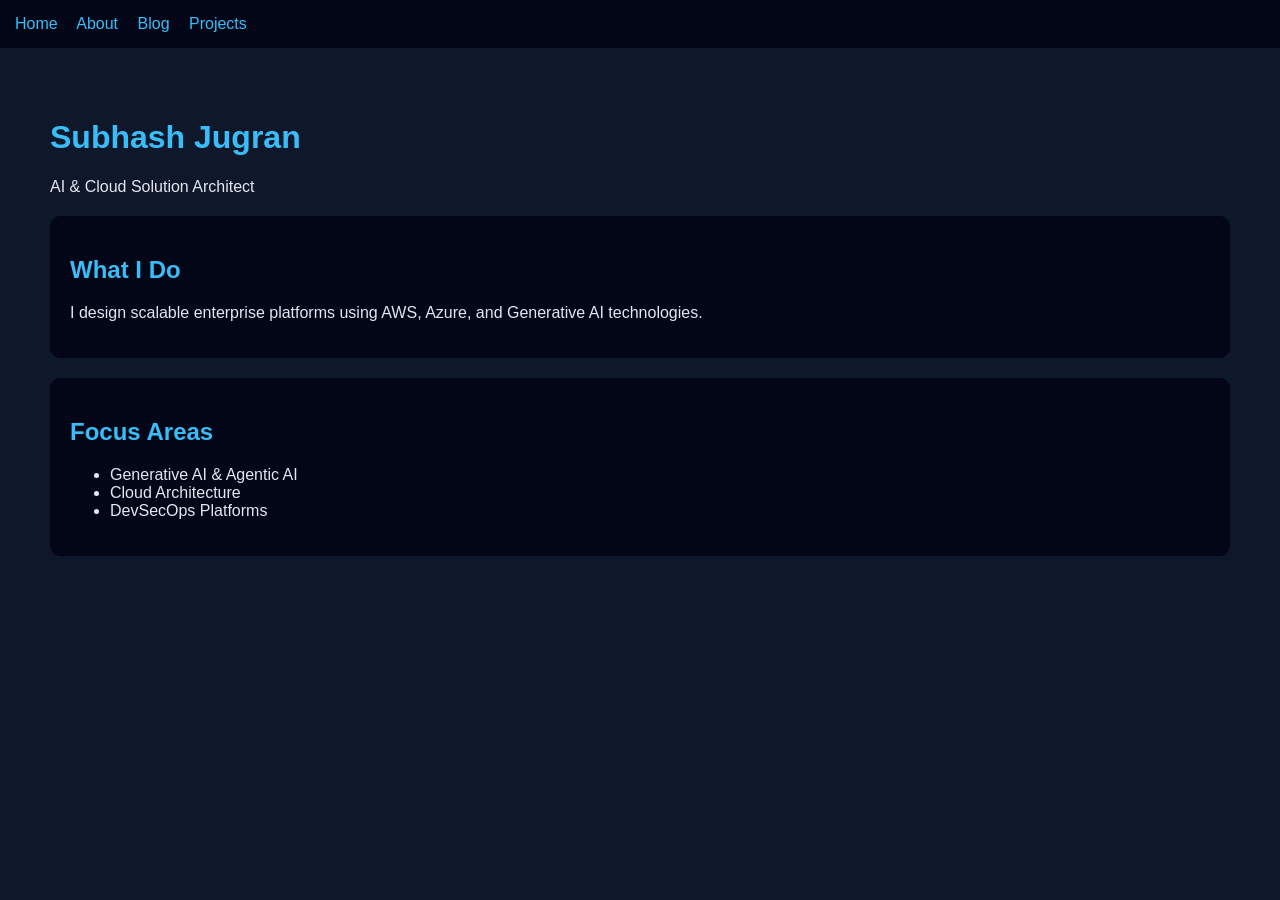
==== index.html @ bc02032f "Add files via upload" ====
<!DOCTYPE html>
<html>
<head>
<title>Subhash Jugran | AI Architect</title>
<link rel="stylesheet" href="styles.css">
</head>
<body>
<nav>
<a href="index.html">Home</a>
<a href="about.html">About</a>
<a href="blog.html">Blog</a>
<a href="projects.html">Projects</a>
</nav>

<div class="container">
<h1>Subhash Jugran</h1>
<p>AI & Cloud Solution Architect</p>

<div class="card">
<h2>What I Do</h2>
<p>I design scalable enterprise platforms using AWS, Azure, and Generative AI technologies.</p>
</div>

<div class="card">
<h2>Focus Areas</h2>
<ul>
<li>Generative AI & Agentic AI</li>
<li>Cloud Architecture</li>
<li>DevSecOps Platforms</li>
</ul>
</div>
</div>

</body>
</html>
---- styles.css ----
body {
  font-family: 'Segoe UI', sans-serif;
  margin: 0;
  background: #0f172a;
  color: #e2e8f0;
}
nav {
  background: #020617;
  padding: 15px;
}
nav a {
  color: #38bdf8;
  margin-right: 15px;
  text-decoration: none;
}
.container {
  padding: 50px;
}
h1, h2 {
  color: #38bdf8;
}
.card {
  background: #020617;
  padding: 20px;
  margin-top: 20px;
  border-radius: 10px;
}
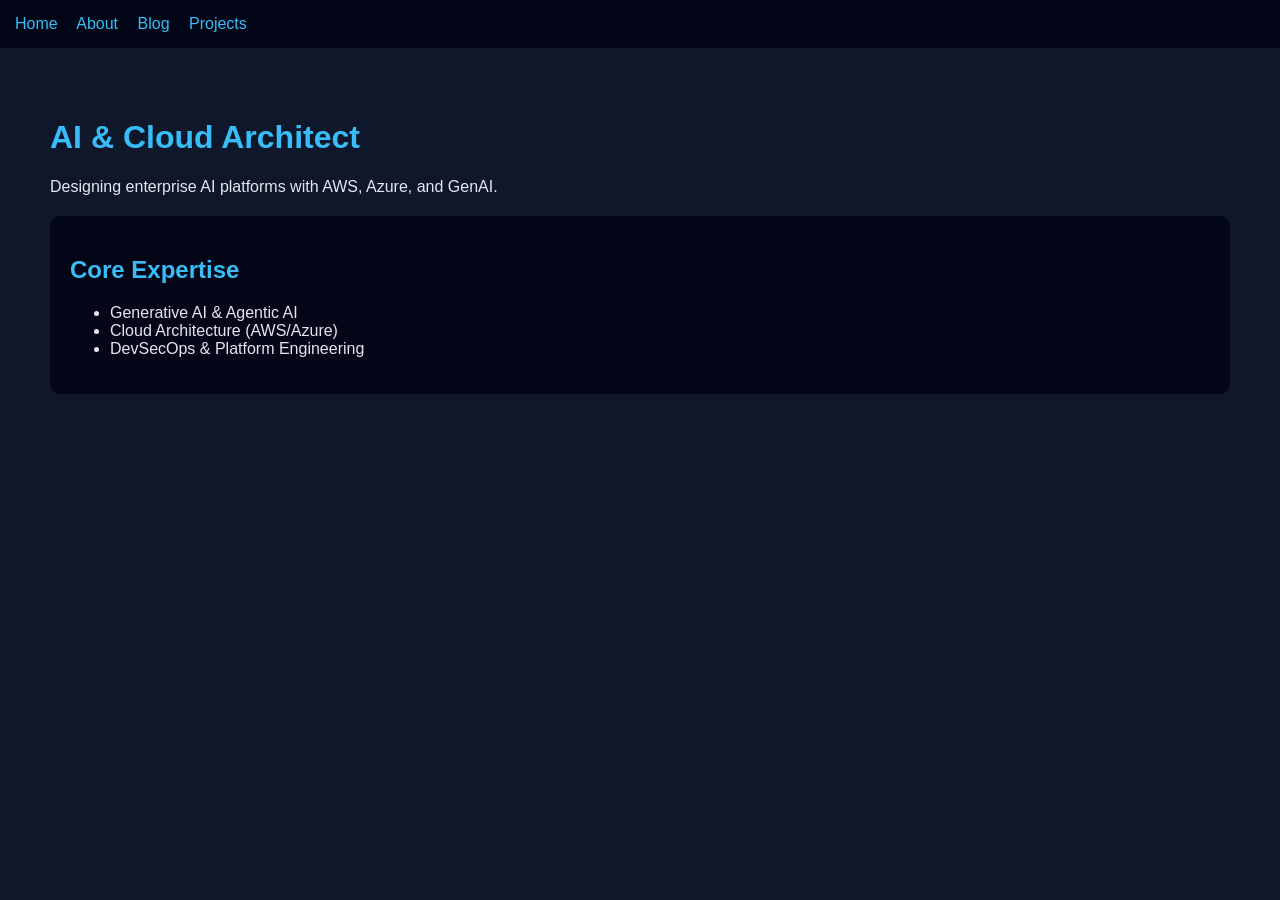
==== commit 8954e023: "Add files via upload" ====
--- a/index.html
+++ b/index.html
@@ -1,9 +1,6 @@
 <!DOCTYPE html>
-<html>
-<head>
-<title>Subhash Jugran | AI Architect</title>
-<link rel="stylesheet" href="styles.css">
-</head>
+<html><head><title>Subhash Jugran</title>
+<link rel="stylesheet" href="styles.css"></head>
 <body>
 <nav>
 <a href="index.html">Home</a>
@@ -13,23 +10,16 @@
 </nav>
 
 <div class="container">
-<h1>Subhash Jugran</h1>
-<p>AI & Cloud Solution Architect</p>
+<h1>AI & Cloud Architect</h1>
+<p>Designing enterprise AI platforms with AWS, Azure, and GenAI.</p>
 
 <div class="card">
-<h2>What I Do</h2>
-<p>I design scalable enterprise platforms using AWS, Azure, and Generative AI technologies.</p>
-</div>
-
-<div class="card">
-<h2>Focus Areas</h2>
+<h2>Core Expertise</h2>
 <ul>
 <li>Generative AI & Agentic AI</li>
-<li>Cloud Architecture</li>
-<li>DevSecOps Platforms</li>
+<li>Cloud Architecture (AWS/Azure)</li>
+<li>DevSecOps & Platform Engineering</li>
 </ul>
 </div>
 </div>
-
-</body>
-</html>
+</body></html>
--- a/styles.css
+++ b/styles.css
@@ -1,28 +1,8 @@
 
-body {
-  font-family: 'Segoe UI', sans-serif;
-  margin: 0;
-  background: #0f172a;
-  color: #e2e8f0;
-}
-nav {
-  background: #020617;
-  padding: 15px;
-}
-nav a {
-  color: #38bdf8;
-  margin-right: 15px;
-  text-decoration: none;
-}
-.container {
-  padding: 50px;
-}
-h1, h2 {
-  color: #38bdf8;
-}
-.card {
-  background: #020617;
-  padding: 20px;
-  margin-top: 20px;
-  border-radius: 10px;
-}
+body {font-family: 'Segoe UI', sans-serif; margin:0; background:#0f172a; color:#e2e8f0;}
+nav {background:#020617; padding:15px;}
+nav a {color:#38bdf8; margin-right:15px; text-decoration:none;}
+.container {padding:50px;}
+h1,h2 {color:#38bdf8;}
+.card {background:#020617; padding:20px; margin-top:20px; border-radius:10px;}
+img {margin-top:10px; width:200px;}
